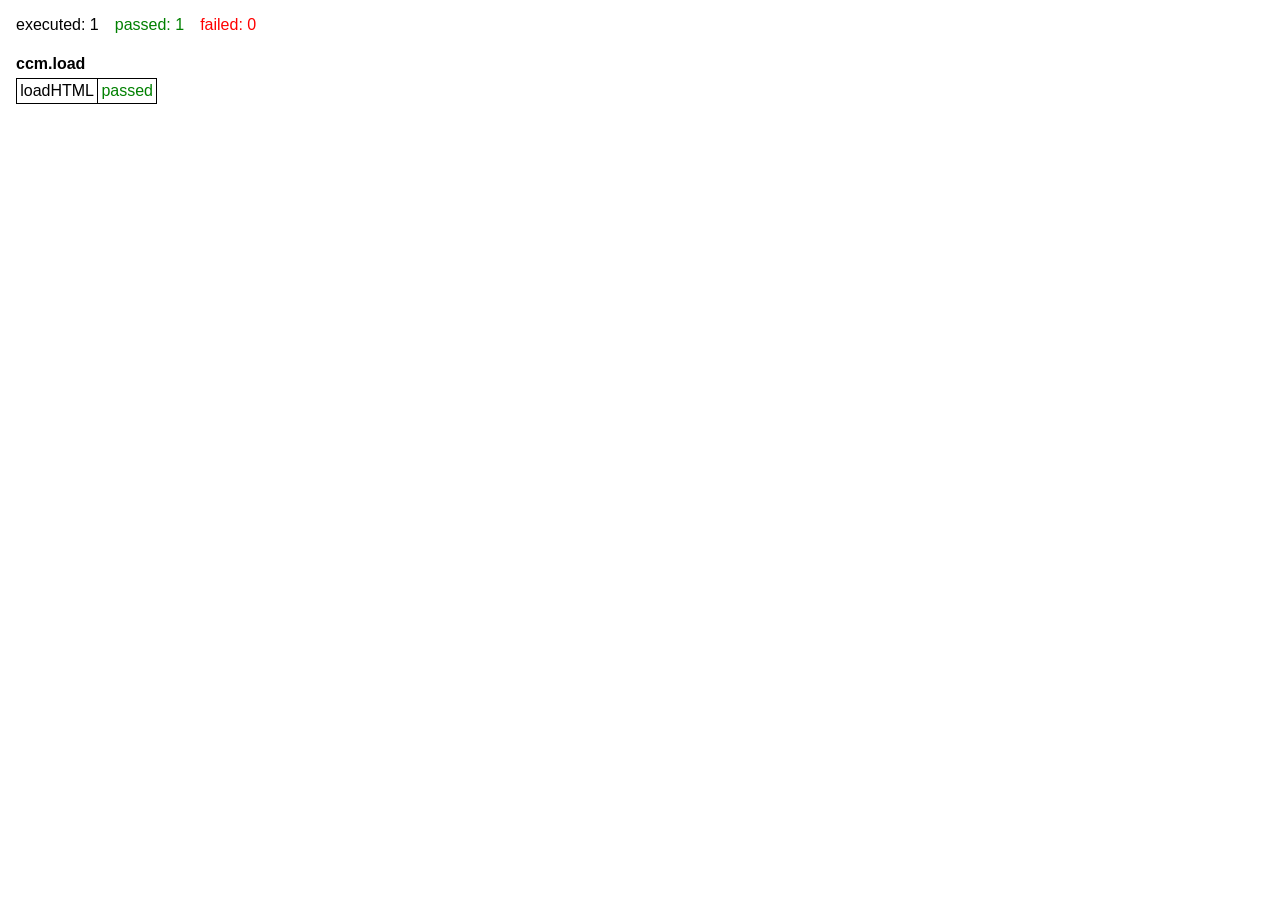
==== unit_tests/index.html @ aaa2d472 "added first unit test" ====
<!DOCTYPE html>
<meta charset="utf-8" />
<meta name="viewport" content="width=device-width, initial-scale=1.0" />
<meta name="author" content="André Kless <andre.kless@web.de> 2023" />
<meta name="license" content="The MIT License (MIT)" />
<link rel="icon" href="favicon.ico" type="image/x-icon" />
<title>Unit Tests for ccmjs framework</title>
<script src="././ccm.testsuite.js"></script>
<ccm-testsuite></ccm-testsuite>
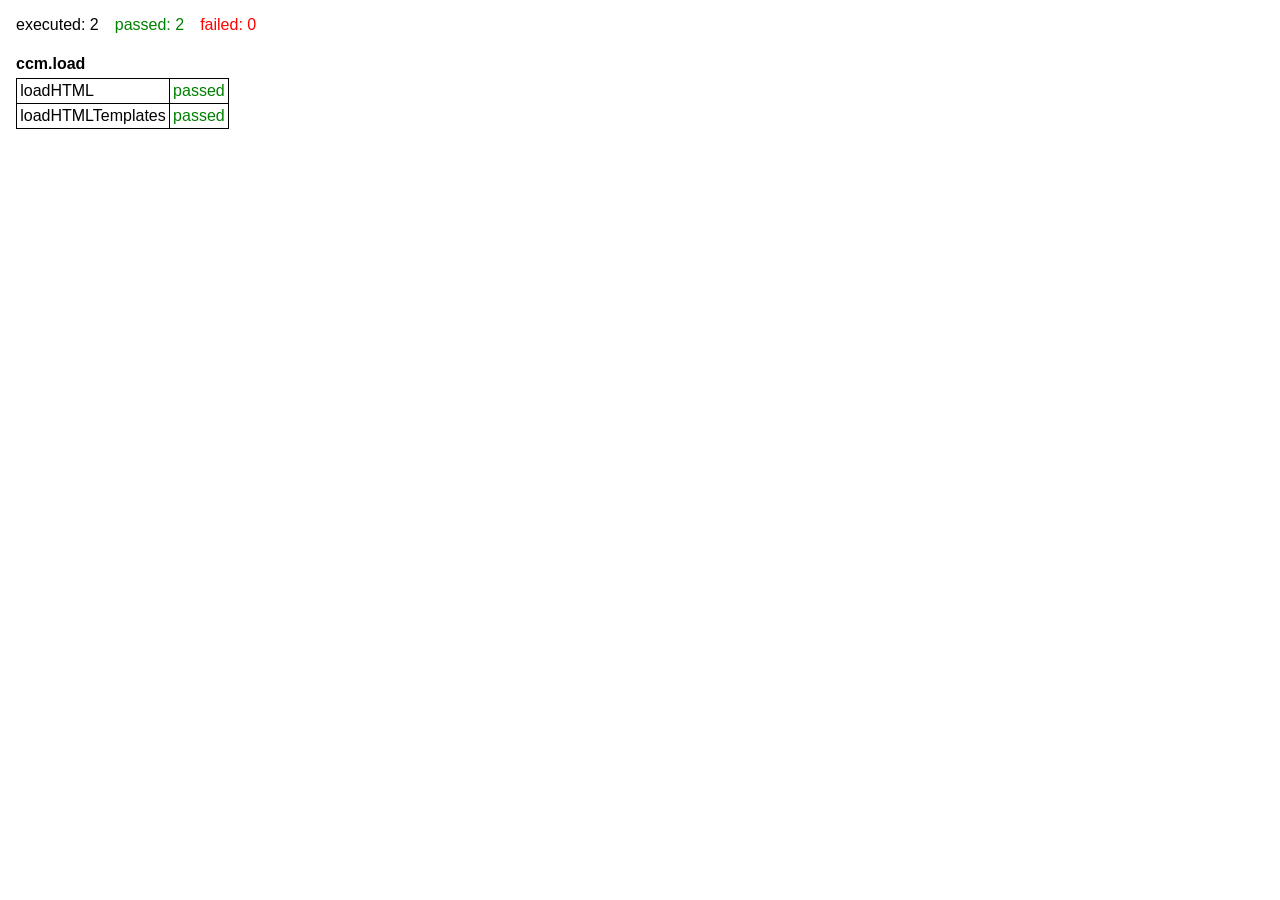
==== commit 93ea235c: "added unit tests for loading HTML" ====
--- a/unit_tests/index.html
+++ b/unit_tests/index.html
@@ -6,4 +6,4 @@
 <link rel="icon" href="favicon.ico" type="image/x-icon" />
 <title>Unit Tests for ccmjs framework</title>
 <script src="././ccm.testsuite.js"></script>
-<ccm-testsuite></ccm-testsuite>
+<ccm-testsuite></ccm-testsuite>
